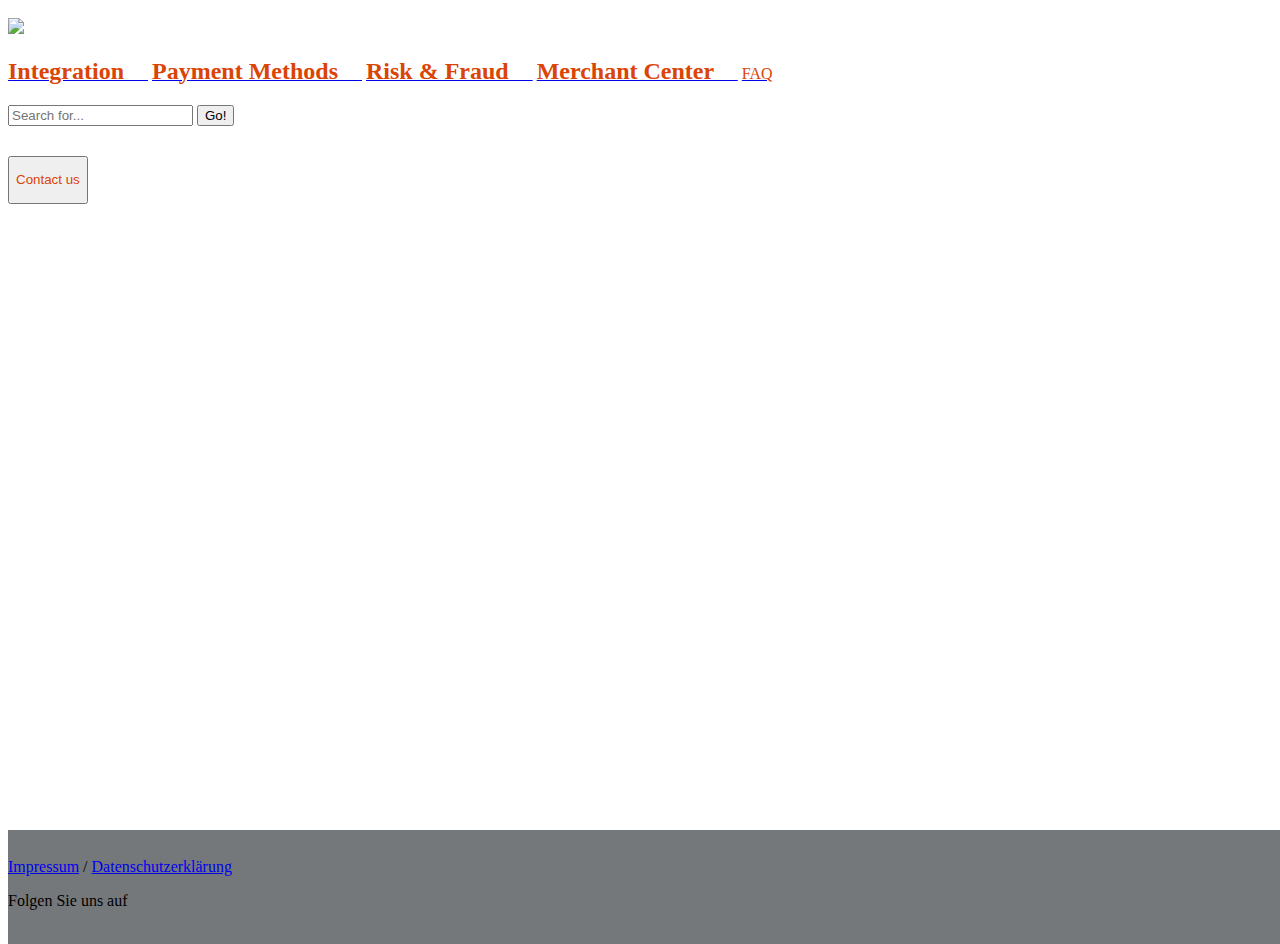
==== index.html @ f7f3c329 "update v1" ====
<!DOCTYPE html>
<html lang ="de" ng-app="StudyCraneApp">
<head>
    <base href="/">
    <style>
        /* Loading Spinner */
        .spinner{margin:0;width:70px;height:18px;margin:-35px 0 0 -9px;position:absolute;top:50%;left:50%;text-align:center}.spinner > div{width:18px;height:18px;background-color:#333;border-radius:100%;display:inline-block;-webkit-animation:bouncedelay 1.4s infinite ease-in-out;animation:bouncedelay 1.4s infinite ease-in-out;-webkit-animation-fill-mode:both;animation-fill-mode:both}.spinner .bounce1{-webkit-animation-delay:-.32s;animation-delay:-.32s}.spinner .bounce2{-webkit-animation-delay:-.16s;animation-delay:-.16s}@-webkit-keyframes bouncedelay{0%,80%,100%{-webkit-transform:scale(0.0)}40%{-webkit-transform:scale(1.0)}}@keyframes bouncedelay{0%,80%,100%{transform:scale(0.0);-webkit-transform:scale(0.0)}40%{transform:scale(1.0);-webkit-transform:scale(1.0)}}
    </style>
    <meta charset="UTF-8">
    <!--[if IE]><meta http-equiv='X-UA-Compatible' content='IE=edge,chrome=1'><![endif]-->
    <title> Payengine Documentation </title>
    <meta name="description" content="">
    <meta name="viewport" content="width=device-width, initial-scale=1.0, maximum-scale=1.0, user-scalable=no">

    <!-- Favicons -->

    <link rel="apple-touch-icon-precomposed" sizes="144x144" href="img/dist/ocbeicon.png">
    <link rel="apple-touch-icon-precomposed" sizes="114x114" href="img/dist/ocbeicon.png">
    <link rel="apple-touch-icon-precomposed" sizes="72x72" href="img/dist/ocbeicon.png">
    <link rel="apple-touch-icon-precomposed" sizes="57x57" href="img/dist/ocbeicon.png">
    <link rel="shortcut icon" href="img/favicon.ico">

    <!-- HELPERS -->

    <link rel="stylesheet" type="text/css" href="css/monarch/helpers/animate.css">
    <link rel="stylesheet" type="text/css" href="css/monarch/helpers/backgrounds.css">
    <link rel="stylesheet" type="text/css" href="css/monarch/helpers/boilerplate.css">
    <link rel="stylesheet" type="text/css" href="css/monarch/helpers/border-radius.css">
    <link rel="stylesheet" type="text/css" href="css/monarch/helpers/grid.css">
    <link rel="stylesheet" type="text/css" href="css/monarch/helpers/page-transitions.css">
    <link rel="stylesheet" type="text/css" href="css/monarch/helpers/spacing.css">
    <link rel="stylesheet" type="text/css" href="css/monarch/helpers/typography.css">
    <link rel="stylesheet" type="text/css" href="css/monarch/helpers/utils.css">
    <link rel="stylesheet" type="text/css" href="css/monarch/helpers/colors.css">


    <!-- ELEMENTS -->
    <link rel="stylesheet" type="text/css" href="css/monarch/elements/badges.css">
    <link rel="stylesheet" type="text/css" href="css/monarch/elements/buttons.css">
    <link rel="stylesheet" type="text/css" href="css/monarch/elements/content-box.css">
    <link rel="stylesheet" type="text/css" href="css/monarch/elements/dashboard-box.css">
    <link rel="stylesheet" type="text/css" href="css/monarch/elements/forms.css">
    <link rel="stylesheet" type="text/css" href="css/monarch/elements/images.css">
    <link rel="stylesheet" type="text/css" href="css/monarch/elements/info-box.css">
    <link rel="stylesheet" type="text/css" href="css/monarch/elements/invoice.css">
    <link rel="stylesheet" type="text/css" href="css/monarch/elements/loading-indicators.css">
    <link rel="stylesheet" type="text/css" href="css/monarch/elements/menus.css">
    <link rel="stylesheet" type="text/css" href="css/monarch/elements/panel-box.css">
    <link rel="stylesheet" type="text/css" href="css/monarch/elements/response-messages.css">
    <link rel="stylesheet" type="text/css" href="css/monarch/elements/responsive-tables.css">
    <link rel="stylesheet" type="text/css" href="css/monarch/elements/ribbon.css">
    <link rel="stylesheet" type="text/css" href="css/monarch/elements/social-box.css">
    <link rel="stylesheet" type="text/css" href="css/monarch/elements/tables.css">
    <link rel="stylesheet" type="text/css" href="css/monarch/elements/tile-box.css">
    <link rel="stylesheet" type="text/css" href="css/monarch/elements/timeline.css">

    <!-- FRONTEND ELEMENTS -->
    <link rel="stylesheet" type="text/css" href="css/monarch/frontend-elements/blog.css">
    <link rel="stylesheet" type="text/css" href="css/monarch/frontend-elements/cta-box.css">
    <link rel="stylesheet" type="text/css" href="css/monarch/frontend-elements/feature-box.css">
    <link rel="stylesheet" type="text/css" href="css/monarch/frontend-elements/footer.css">
    <link rel="stylesheet" type="text/css" href="css/monarch/frontend-elements/hero-box.css">
    <link rel="stylesheet" type="text/css" href="css/monarch/frontend-elements/icon-box.css">
    <link rel="stylesheet" type="text/css" href="css/monarch/frontend-elements/portfolio-navigation.css">
    <link rel="stylesheet" type="text/css" href="css/monarch/frontend-elements/pricing-table.css">
    <link rel="stylesheet" type="text/css" href="css/monarch/frontend-elements/sliders.css">
    <link rel="stylesheet" type="text/css" href="css/monarch/frontend-elements/testimonial-box.css">

    <!-- ICONS -->

    <link rel="stylesheet" type="text/css" href="css/monarch/icons/fontawesome/fontawesome.css">
    <link rel="stylesheet" type="text/css" href="css/monarch/icons/linecons/linecons.css">
    <link rel="stylesheet" type="text/css" href="css/monarch/icons/spinnericon/spinnericon.css">

    <!-- WIDGETS -->

    <link rel="stylesheet" type="text/css" href="css/monarch/widgets/accordion-ui/accordion.css">
    <link rel="stylesheet" type="text/css" href="css/monarch/widgets/calendar/calendar.css">
    <link rel="stylesheet" type="text/css" href="css/monarch/widgets/carousel/carousel.css">
    <link rel="stylesheet" type="text/css" href="css/monarch/widgets/owlcarousel/owlcarousel.css">

    <!-- FRONTEND WIDGETS -->

    <link rel="stylesheet" type="text/css" href="css/monarch/widgets/layerslider/layerslider.css">
    <link rel="stylesheet" type="text/css" href="css/monarch/widgets/owlcarousel/owlcarousel.css">
    <link rel="stylesheet" type="text/css" href="css/monarch/widgets/fullpage/fullpage.css">

    <!-- Frontend theme -->

    <link rel="stylesheet" type="text/css" href="css/monarch/themes/frontend/layout.css">
    <link rel="stylesheet" type="text/css" href="css/monarch/themes/frontend/color-schemes/default.css">

    <!-- Components theme -->

    <link rel="stylesheet" type="text/css" href="css/monarch/themes/components/default.css">
    <link rel="stylesheet" type="text/css" href="css/monarch/themes/components/border-radius.css">

    <!-- Frontend responsive -->

    <link rel="stylesheet" type="text/css" href="css/monarch/helpers/responsive-elements.css">
    <link rel="stylesheet" type="text/css" href="css/monarch/helpers/frontend-responsive.css">

    <link rel="stylesheet" type="text/css" href="css/swagger-ui.css">

    <link rel="stylesheet" type="text/css" href="css/payengineDocs.css">

    <link rel="stylesheet" type="text/css" href="css/custom.css">
</head>

<body ng-controller="mainCtrl" >
    <div class="main-header wow fadeInDown">
        <div class="row">
            <div class="col-md-2">
                <a href="/"><img src="img/logo.svg" style="height: 70px; padding-top:10px" /></a>
            </div>
            <div class="col-md-7" style="padding-top:20px">
                    <a href="/integration" style="padding-top:5px; display:inline;"><h2 style="color: #DA4405; display:inline;">Integration &nbsp &nbsp</h2></a>
                    <a href="/faq" style="padding-top:5px; display:inline;"><h2 style="color: #DA4405; display:inline;">Payment Methods &nbsp &nbsp</h2></a>
                    <a href="/faq" style="padding-top:5px; display:inline;"><h2 style="color: #DA4405; display:inline;">Risk & Fraud &nbsp &nbsp</h2></a>
                    <a href="/merchantcenter" style="padding-top:5px; display:inline;"><h2 style="color: #DA4405; display:inline;">Merchant Center &nbsp &nbsp</h2></a>
                    <a href="/faq" class="pull-right" style="padding-top:5px; display:inline;"><p style="color: #DA4405; display:inline;">FAQ</p></a>
            </div>
            <div class="col-md-2">
                <form ng-hide="site=='search'" ng-submit="openSearch()" class="input-group" style="padding-top:20px; padding-bottom:10px;">
                    <input type="text" class="form-control" ng-model="searchString" placeholder="Search for...">
                    <span class="input-group-btn">
                         <button class="btn btn-default" type="button" ng-click="openSearch()"><span class="glyph-icon icon-search" style="color: #DA4405;"></span> Go!</button>
                    </span>
                </form>
            </div>
             <div class="col-md-1" style="padding-top:20px">
                <!--<a type="button" class="btn btn-light text-left" href="/contact" style="padding-top:16px;"><p style="font-size:22px;">Contact us</p></a>-->
                <a href="/contact">
                    <button class="btn btn-default" type="button" ><p style="color: #DA4405;">Contact us</p></button>
                </a>
            </div>
        </div>
    </div>
    <div ng-view style="padding-bottom:20px"></div>

    <div style="position:absolute; bottom:0; width: 100%; height: 70px">
    <div class="main-footer clearfix" style="background-color: #75787b; padding-top: 28px">
        <div class="container clearfix">
            <div class="col-md-6 pad25R text-center">
                <a target="_blank" href="https://www.concardis.com/impressum">Impressum</a> / <a href="https://www.concardis.com/datenschutzerklaerung" title="Datenschutzerklärung">Datenschutzerklärung</a>
            </div>
            <div class="col-md-6 no-print text-center">
                <p>
                    Folgen Sie uns auf
                    <a target="_blank" href="https://de-de.facebook.com/concardisoptipay"><span class="glyph-icon icon-facebook"></span></a>
                    <a target="_blank" href="https://twitter.com/ConcardisDE"><span class="glyph-icon icon-twitter"></span></a>
                    <a target="_blank" href="https://www.youtube.com/user/ConCardisTV"><span class="glyph-icon icon-youtube"></span></a>
                    <a target="_blank" href="https://www.xing.com/companies/concardisgmbh"><span class="glyph-icon icon-xing"></span></a>
                    <a target="_blank" href="https://www.linkedin.com/company/concardis-gmbh"><span class="glyph-icon  icon-linkedin"></span></a>
                    <a target="_blank" href="https://plus.google.com/u/0/b/100381637237333710305/100381637237333710305/"><span class="glyph-icon icon-gplus"></span></a>
                </p>
            </div>
        </div>
        <div class="container clearfix text-center">
            <br>
        </div>
    </div>
    </div>


    <!-- angular -->
    <script type="text/javascript" src="js/libs/jquery-3.1.0.min.js"></script>
    <script type="text/javascript" src="js/libs/redoc.standalone.js"></script>
    <script type="text/javascript" src="js/libs/swagger-ui-bundle.js"> </script>
    <script type="text/javascript" src="js/libs/angular.js"></script>
    <script type="text/javascript" src="js/libs/angular-route.js"></script>
    <script type="text/javascript" src="js/libs/ui-bootstrap-tpls-1.3.3.js"></script>
    <script type="text/javascript" src="js/libs/swagger-ui.min.js"></script>
    <script type="text/javascript" src="https://pptest.payengine.de/widgetjs/payengine.widget.min.js"></script>

    <script src="js/sources/docs_widget_example.module.js"></script>
    <script src="js/sources/docs_widget_example.factory.js"></script>
    <script src="js/sources/docs_widget_example.controller.js"></script>

    <script type="text/javascript" src="js/app.js"></script>

    <script type="text/javascript" src="css/monarch/widgets/wow/wow.js"></script>

    <script src="https://ajax.googleapis.com/ajax/libs/jquery/3.2.1/jquery.min.js"></script>
    <script src="https://maxcdn.bootstrapcdn.com/bootstrap/3.3.7/js/bootstrap.min.js" integrity="sha384-Tc5IQib027qvyjSMfHjOMaLkfuWVxZxUPnCJA7l2mCWNIpG9mGCD8wGNIcPD7Txa" crossorigin="anonymous"></script>
</body>
</html>
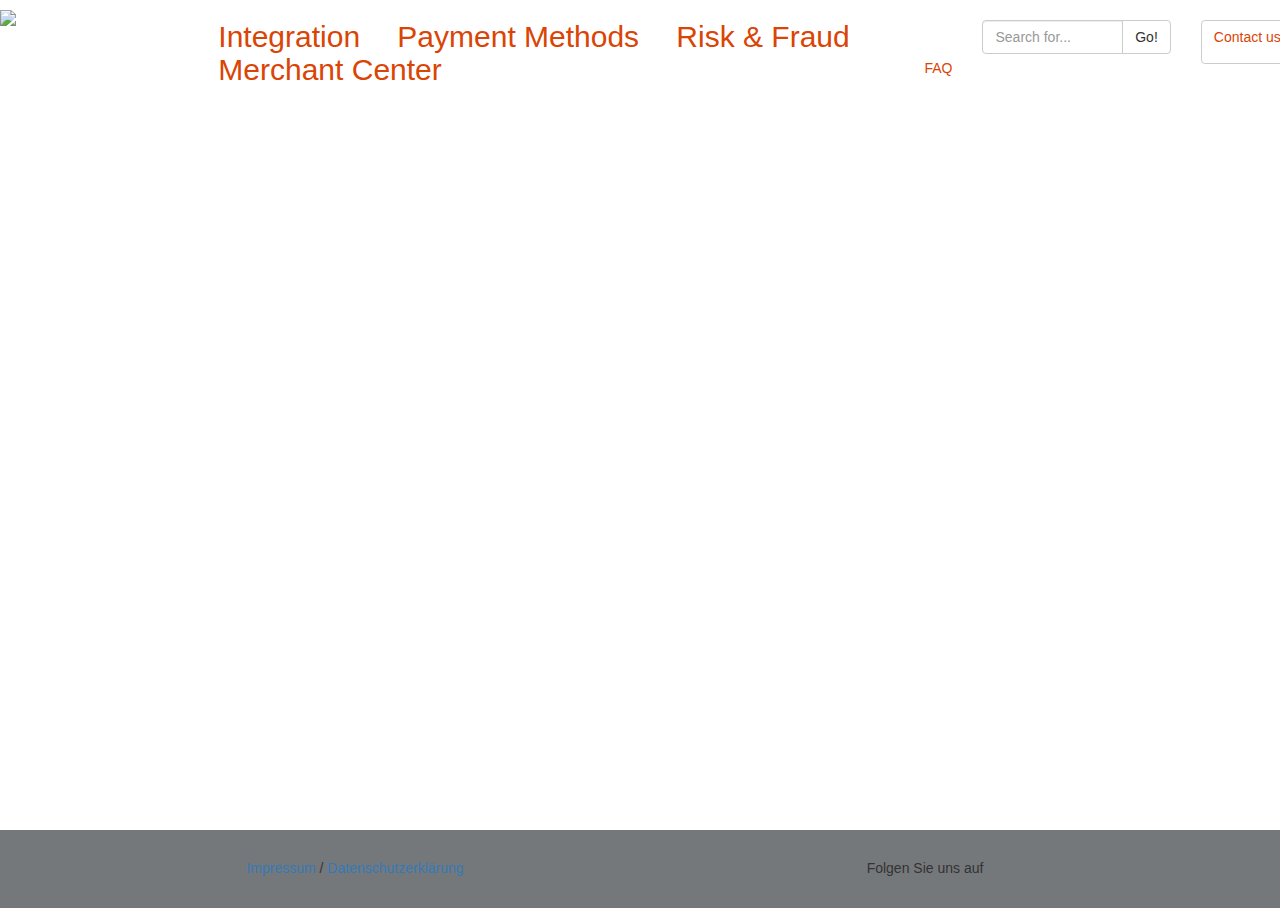
==== commit 5f111ea4: "newDocs v2" ====
--- a/index.html
+++ b/index.html
@@ -19,6 +19,8 @@
     <link rel="apple-touch-icon-precomposed" sizes="72x72" href="img/dist/ocbeicon.png">
     <link rel="apple-touch-icon-precomposed" sizes="57x57" href="img/dist/ocbeicon.png">
     <link rel="shortcut icon" href="img/favicon.ico">
+
+    <link href="//netdna.bootstrapcdn.com/bootstrap/3.3.7/css/bootstrap.min.css" rel="stylesheet">
 
     <!-- HELPERS -->
 
--- a/css/payengineDocs.css
+++ b/css/payengineDocs.css
@@ -0,0 +1,49 @@
+.myPanel:after {
+    /* symbol for "opening" panels */
+    font-family: 'Glyphicons Halflings';  /* essential for enabling glyphicon */
+    content: "\e114";    /* adjust as needed, taken from bootstrap.css */
+    float: right;        /* adjust as needed */
+    color: grey;         /* adjust as needed */
+}
+.myPanel.collapsed:after {
+    /* symbol for "collapsed" panels */
+    content: "\e080";    /* adjust as needed, taken from bootstrap.css */
+}
+.btn-light {
+    color: #75787b !important;
+    background-color : white !important;
+}
+.btn-light-search {
+    display: block;
+    width: 100%;
+}
+
+.btn-block {
+    color: white !important;
+    background-color : #DA4405 !important;
+}
+
+.btn-block:hover {
+}
+.btn-light:hover, .btn-primary:active, .btn-primary:visited{
+    color: #DA4405 !important;
+}
+code {
+  display: block;
+  white-space: pre-wrap   
+}
+
+.opblock-summary-description {
+   
+}
+
+.authorization__btn {
+}
+
+.try-out__btn {
+    display: none;
+}
+
+.url{
+    display: none;
+}
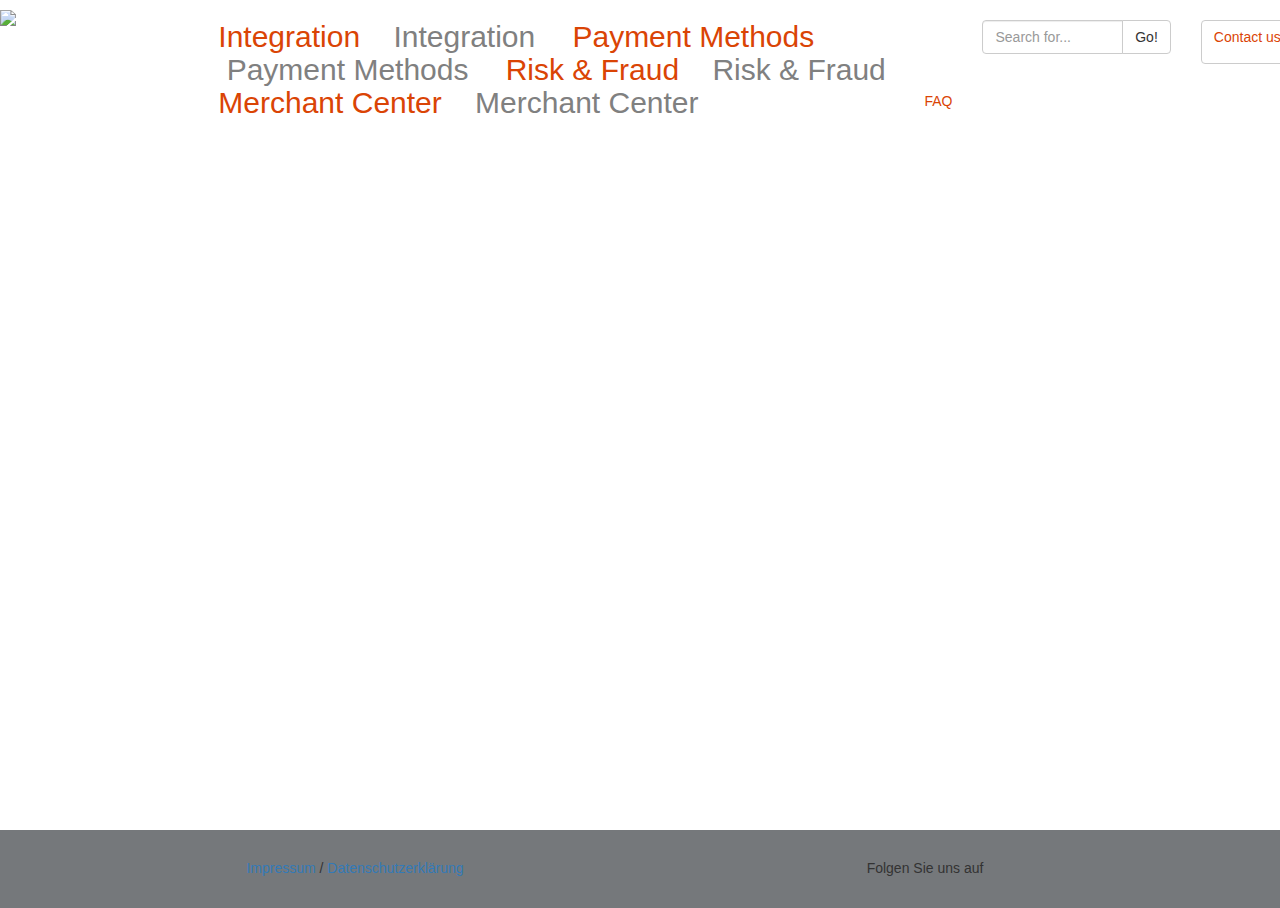
==== commit 12850f79: "init v3" ====
--- a/index.html
+++ b/index.html
@@ -116,10 +116,10 @@
                 <a href="/"><img src="img/logo.svg" style="height: 70px; padding-top:10px" /></a>
             </div>
             <div class="col-md-7" style="padding-top:20px">
-                    <a href="/integration" style="padding-top:5px; display:inline;"><h2 style="color: #DA4405; display:inline;">Integration &nbsp &nbsp</h2></a>
-                    <a href="/faq" style="padding-top:5px; display:inline;"><h2 style="color: #DA4405; display:inline;">Payment Methods &nbsp &nbsp</h2></a>
-                    <a href="/faq" style="padding-top:5px; display:inline;"><h2 style="color: #DA4405; display:inline;">Risk & Fraud &nbsp &nbsp</h2></a>
-                    <a href="/merchantcenter" style="padding-top:5px; display:inline;"><h2 style="color: #DA4405; display:inline;">Merchant Center &nbsp &nbsp</h2></a>
+                    <a href="/integration" style="padding-top:5px; display:inline;"><h2 ng-if="site=='integration'" style="color: #DA4405; display:inline;">Integration &nbsp &nbsp</h2><h2 ng-if="site!='integration'" style="color: grey; display:inline;">Integration &nbsp &nbsp</h2></a>
+                    <a href="/faq" style="padding-top:5px; display:inline;"><h2 ng-if="site=='pmm'"style="color: #DA4405; display:inline;">Payment Methods &nbsp &nbsp</h2><h2 ng-if="site!='pmm'"style="color: grey; display:inline;">Payment Methods &nbsp &nbsp</h2></a>
+                    <a href="/faq" style="padding-top:5px; display:inline;"><h2 ng-if="site=='rf'" style="color: #DA4405; display:inline;">Risk & Fraud &nbsp &nbsp</h2><h2 ng-if="site!='rf'" style="color: grey; display:inline;">Risk & Fraud &nbsp &nbsp</h2></a>
+                    <a href="/merchantcenter" style="padding-top:5px; display:inline;"><h2 ng-if="site=='mc'"style="color: #DA4405; display:inline;">Merchant Center &nbsp &nbsp</h2><h2 ng-if="site!='mc'"style="color: grey; display:inline;">Merchant Center &nbsp &nbsp</h2></a>
                     <a href="/faq" class="pull-right" style="padding-top:5px; display:inline;"><p style="color: #DA4405; display:inline;">FAQ</p></a>
             </div>
             <div class="col-md-2">
